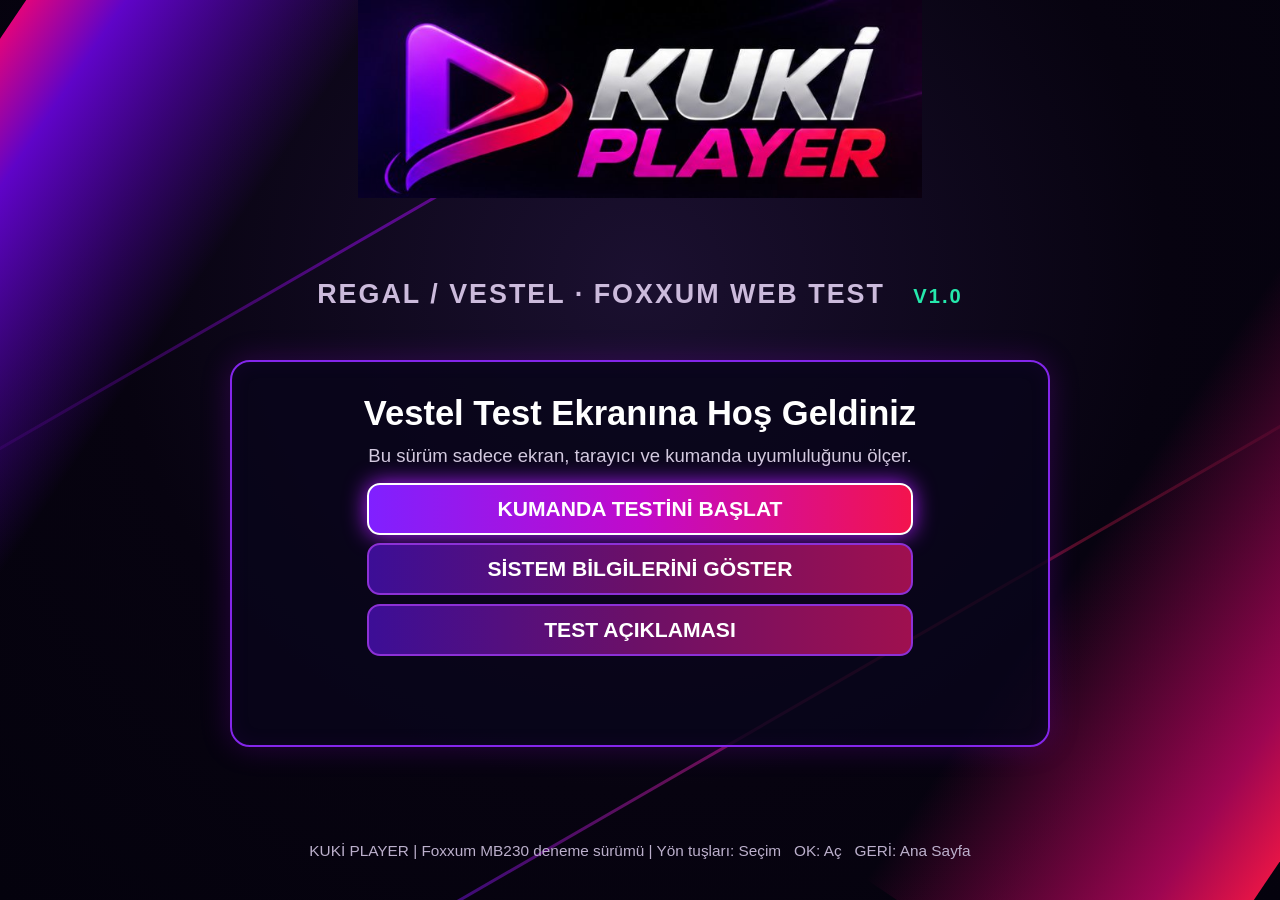
==== index.html @ 78c01795 "Add standalone KUKİ PLAYER Vestel Foxxum MB230 remote control test" ====
<!DOCTYPE html>
<html lang="tr">
<head>
<meta charset="UTF-8">
<meta http-equiv="X-UA-Compatible" content="IE=edge">
<meta name="viewport" content="width=device-width, initial-scale=1.0, user-scalable=no">
<title>KUKİ PLAYER | Foxxum MB230 Test</title>
<style>
* { box-sizing:border-box; }
html,body { margin:0; padding:0; width:100%;height:100%; overflow:hidden; }
body { font-family:Arial,Helvetica,sans-serif; background:#060312; color:#fff; }
#stage { position:absolute; top:0; left:0; width:100%;height:100%; overflow:hidden;
 background:radial-gradient(ellipse at 50% 31%,#1b1030 0%,#070310 58%,#04020d 100%); }
.corner { position:absolute;pointer-events:none; height:140%; width:26%;top:-20%; opacity:.9; }
.corner.left {left:-19%; transform:rotate(34deg);background:linear-gradient(90deg,#f80489 0%,#6904dc 25%,transparent 90%); }
.corner.right {right:-19%;transform:rotate(34deg);background:linear-gradient(90deg,transparent 0%,#ae0659 75%,#fe164d 100%); }
.line {position:absolute;pointer-events:none;width:135%;height:3px;opacity:.5;left:-18%; transform:rotate(-30deg);}
.line.l1 {top:9%;background:linear-gradient(90deg,transparent,#9f09fa,#f10882,transparent);}
.line.l2 {bottom:11%;background:linear-gradient(90deg,transparent,#5f11f8,#ff225c,transparent);}
#content {position:relative;height:100%;width:100%;text-align:center;}
.brand {display:block;margin:0 auto;position:relative;top:4%;width:44%;max-width:710px;height:auto;border:0;}
.subtitle {position:absolute;left:0;top:31%;width:100%;color:#ccbbdc;font-weight:bold;font-size:2.1vw;letter-spacing:2px;}
.subtitle small {color:#25e8ac;font-size:.75em;}
.panel {position:absolute;top:40%;left:18%;width:64%;height:43%;border:2px solid #8426eb;border-radius:20px;
 background:rgba(9,5,26,.85);box-shadow:0 0 30px rgba(165,11,248,.22), inset 0 0 20px rgba(117,20,195,.08);
 padding:2.5% 3%;}
.panel h1 {font-size:2.7vw;line-height:1.15;margin:0 0 1.3%;}
.panel p {font-size:1.45vw;line-height:1.35;color:#d3cadf;margin:1.2% 0;}
.actions {position:relative;margin:2% auto 0;width:74%;max-width:850px;}
.action {display:block;width:100%;padding:1.0% 2%;margin:1.5% 0;min-height:52px;color:#fff;
 border:2px solid #8d31d7;border-radius:13px;font-family:inherit;font-size:1.65vw;font-weight:bold;
 background:linear-gradient(90deg,#3c0e96,#6c1067,#9f104f);cursor:pointer;text-align:center;}
.action.sel,.action:focus {outline:0;border-color:#fff;background:linear-gradient(90deg,#8020ff,#c10aca,#f3134e);box-shadow:0 0 22px #ad1cff;}
.action:active {background:#d91e76;}
#view-test, #view-info {display:none;}
#view-test .panel, #view-info .panel {top:37%;height:49%;}
.lastkey {font-size:3.0vw;font-weight:bold;color:#26ffb3;padding:2.2% 0 0;min-height:4.4vw;}
.keybuttons {font-size:1.45vw;color:#f0e5ff;line-height:1.55;}
.status {position:absolute;bottom:4.5%;left:3%;right:3%;font-size:1.2vw;color:#bcb0cc;text-align:center;}
#tech {font-family:Arial,sans-serif;text-align:left;font-size:1.35vw;line-height:1.48;color:#ddd5eb;word-break:break-word;}
#tech strong {color:#9cffde;}
#technicalNote {margin-top:2%;}
.badge {display:inline-block;background:#28113c;padding:5px 15px;border-radius:24px;border:1px solid #a13ced;color:#bcebd7;font-size:1.25vw;}
@media(max-width:900px) {
 .brand {width:48%;} .subtitle {font-size:2.5vw;top:31%;}
 .panel {left:10%;width:80%;height:48%;top:39%;}
 .panel h1 {font-size:3.6vw;} .panel p {font-size:2.1vw;}
 .action {font-size:2.35vw;min-height:42px;} .lastkey {font-size:4vw;} .keybuttons{font-size:2vw;}
 #tech {font-size:1.9vw;} .status{font-size:1.8vw;}
}
</style>
</head>
<body tabindex="-1">
<div id="stage">
 <div class="corner left"></div><div class="corner right"></div><div class="line l1"></div><div class="line l2"></div>
 <div id="content">
  <div id="view-home">
   <img class="brand" alt="KUKİ PLAYER" src="[data-uri]">
   <div class="subtitle">REGAL / VESTEL &middot; FOXXUM WEB TEST &nbsp; <small>V1.0</small></div>
   <div class="panel">
    <h1>Vestel Test Ekranına Hoş Geldiniz</h1>
    <p>Bu sürüm sadece ekran, tarayıcı ve kumanda uyumluluğunu ölçer.</p>
    <div class="actions">
     <button class="action sel" type="button" id="button-0">KUMANDA TESTİNİ BAŞLAT</button>
     <button class="action" type="button" id="button-1">SİSTEM BİLGİLERİNİ GÖSTER</button>
     <button class="action" type="button" id="button-2">TEST AÇIKLAMASI</button>
    </div>
   </div>
  </div>
  <div id="view-test">
   <img class="brand" alt="KUKİ PLAYER" src="[data-uri]">
   <div class="subtitle">KUMANDA TESTİ &nbsp;<small id="count">0 TUŞ</small></div>
   <div class="panel">
    <h1>Kumandadan Bir Tuşa Basın</h1>
    <p>Yukarı, aşağı, sol, sağ, OK ve geri tuşlarını deneyin.</p>
    <div class="lastkey" id="lastkey">TUŞ BEKLENİYOR...</div>
    <div class="keybuttons" id="keycode">Son tuş kodu: -</div>
    <p>GERİ tuşu ile ana ekrana dönülür.</p>
    <p>Renkli tuşlar varsa onları da deneyebilirsiniz.</p>
   </div>
  </div>
  <div id="view-info">
   <img class="brand" alt="KUKİ PLAYER" src="[data-uri]">
   <div class="subtitle">SİSTEM BİLGİLERİ &nbsp;<small>CANLI TARAYICI TESTİ</small></div>
   <div class="panel">
    <h1>Tarayıcı Bilgileri</h1>
    <div id="tech"></div>
    <p id="technicalNote">GERİ tuşuyla ana ekrana dönebilirsiniz.</p>
   </div>
  </div>
  <div id="view-about" style="display:none;">
   <img class="brand" alt="KUKİ PLAYER" src="[data-uri]">
   <div class="subtitle">TEST AÇIKLAMASI</div>
   <div class="panel">
    <h1>KUKİ PLAYER Foxxum Denemesi</h1>
    <p>Bu, REGAL MB230 televizyonuna özel ilk uyumluluk denemesidir.</p>
    <p>Henüz kanal oynatma, sunucu bağlantısı, MAC okuma veya cihaz eşleştirme yapılmıyor.</p>
    <p>Kumanda yönleri ve OK çalışıyorsa ilk aşama geçildi demektir.</p>
    <p>GERİ tuşuyla ana ekrana dönebilirsiniz.</p>
   </div>
  </div>
  <div class="status">KUKİ PLAYER | Foxxum MB230 deneme sürümü | Yön tuşları: Seçim &nbsp; OK: Aç &nbsp; GERİ: Ana Sayfa</div>
 </div>
</div>
<script type="text/javascript">
(function(){
 'use strict';
 var current='home';
 var selected=0;
 var presses=0;
 var views=['home','test','info','about'];
 var labels={37:'SOL',38:'YUKARI',39:'SAĞ',40:'AŞAĞI',13:'OK',8:'GERİ',27:'GERİ',461:'GERİ',10009:'GERİ',166:'GERİ',403:'KIRMIZI',404:'YEŞİL',405:'SARI',406:'MAVİ',415:'OYNAT',19:'DURAKLAT',413:'DURDUR'};
 function byId(id){return document.getElementById(id);}
 function text(id,val){var el=byId(id);if(el){el.textContent=val;}}
 function focusMenu(){
   var i,el;
   for(i=0;i<3;i++){el=byId('button-'+i);el.className='action'+(i===selected?' sel':'');}
   el=byId('button-'+selected);
   if(el && el.focus){try{el.focus();}catch(e){}}
 }
 function show(page){
   var i;current=page;
   for(i=0;i<views.length;i++){byId('view-'+views[i]).style.display=views[i]===page?'block':'none';}
   if(page==='home'){focusMenu();}
   if(page==='test'){presses=0;text('lastkey','TUŞ BEKLENİYOR...');text('keycode','Son tuş kodu: -');text('count','0 TUŞ');}
   if(page==='info'){fillTech();}
 }
 function fillTech(){
   var v=document.createElement('video'),canHls='Bilinmiyor';
   try{canHls=v.canPlayType('application/vnd.apple.mpegurl')||v.canPlayType('application/x-mpegURL')||'Tarayıcı destek bildirmiyor';}catch(ex){}
   var ua=navigator.userAgent||'Bilinmiyor';
   var txt='';
   txt+='<strong>JavaScript:</strong> Çalışıyor<br>';
   txt+='<strong>Ekran:</strong> '+window.innerWidth+' x '+window.innerHeight+'<br>';
   txt+='<strong>HTML5 Video:</strong> '+(!!v.canPlayType?'API mevcut':'API bulunamadı')+'<br>';
   txt+='<strong>HLS ön bildirimi:</strong> '+escapeHtml(canHls)+' (oynatma testi değildir)<br>';
   txt+='<strong>Tarayıcı bilgisi:</strong> '+escapeHtml(ua);
   byId('tech').innerHTML=txt;
 }
 function escapeHtml(x){return String(x).replace(/&/g,'&amp;').replace(/</g,'&lt;').replace(/>/g,'&gt;').replace(/"/g,'&quot;');}
 function choose(n){if(n===0)show('test');else if(n===1)show('info');else show('about');}
 function handle(e){
   e=e||window.event;
   var code= e.which||e.keyCode||0;
   var k=labels[code]||('TANIMSIZ / '+code);
   // Bazı TV kumandaları Backspace/BrowserBack veya medya tuşu bildirebilir.
   if(current==='home'){
     if(code===38||code===37){selected=(selected+2)%3;focusMenu();}
     else if(code===40||code===39){selected=(selected+1)%3;focusMenu();}
     else if(code===13){choose(selected);}
     else {return true;}
   } else if(code===8||code===27||code===461||code===10009||code===166){show('home');}
   else if(current==='test'){
     presses+=1;
     text('lastkey',k);
     text('keycode','Son tuş kodu: '+code);
     text('count',presses+' TUŞ');
   } else {return true;}
   if(e.preventDefault)e.preventDefault();
   e.returnValue=false;
   return false;
 }
 byId('button-0').onclick=function(){selected=0;choose(0);};
 byId('button-1').onclick=function(){selected=1;choose(1);};
 byId('button-2').onclick=function(){selected=2;choose(2);};
 // Çift event bağlamadan eski akıllı TV tarayıcılarında da çalışır.
 document.onkeydown=handle;
 show('home');
})();
</script>
</body>
</html>
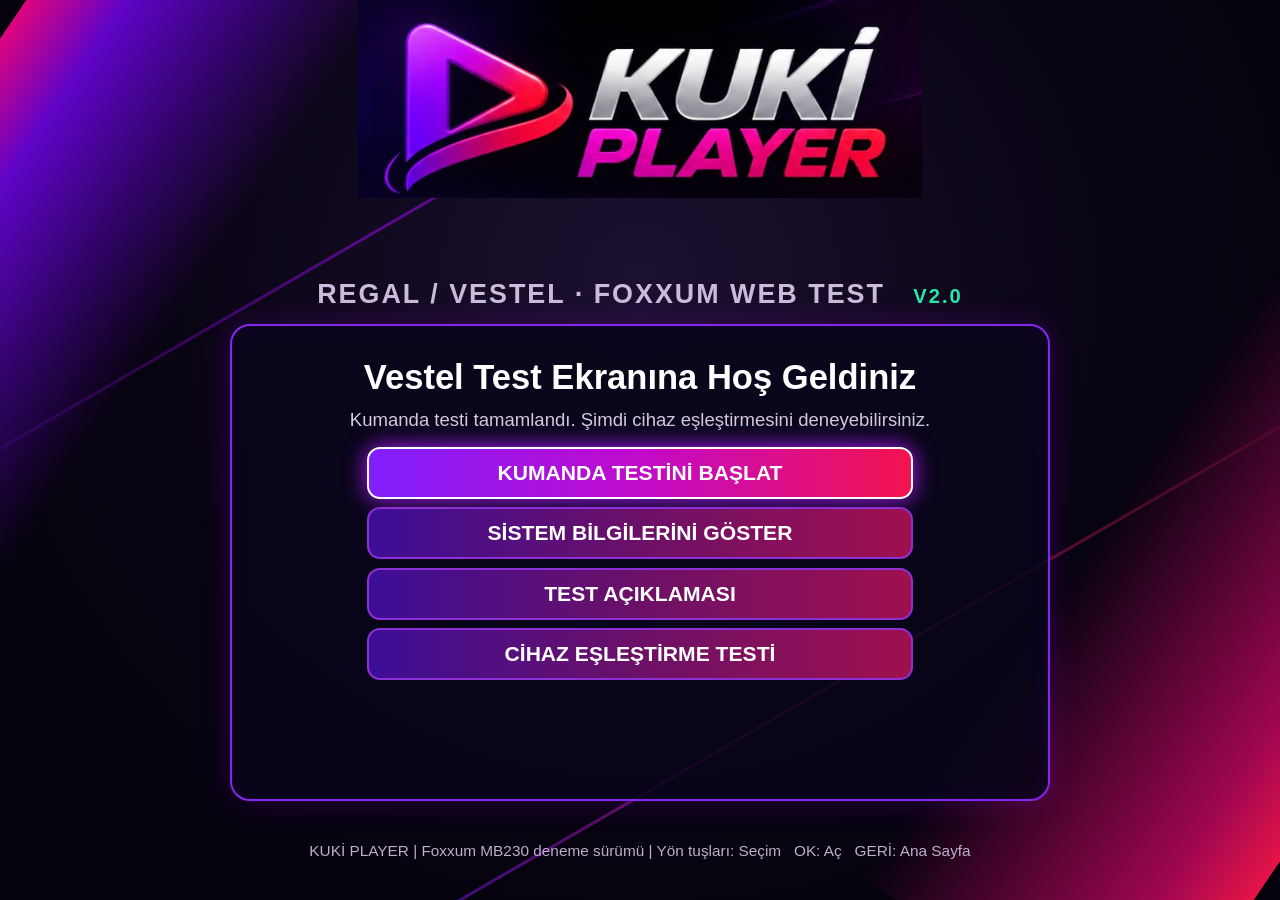
==== commit 6f819218: "Expose Vestel V2 pairing test while retaining existing remote and diagnostics" ====
--- a/index.html
+++ b/index.html
@@ -4,7 +4,7 @@
 <meta charset="UTF-8">
 <meta http-equiv="X-UA-Compatible" content="IE=edge">
 <meta name="viewport" content="width=device-width, initial-scale=1.0, user-scalable=no">
-<title>KUKİ PLAYER | Foxxum MB230 Test</title>
+<title>KUKİ PLAYER | Foxxum MB230 V2</title>
 <style>
 * { box-sizing:border-box; }
 html,body { margin:0; padding:0; width:100%;height:100%; overflow:hidden; }
@@ -48,6 +48,22 @@
  .action {font-size:2.35vw;min-height:42px;} .lastkey {font-size:4vw;} .keybuttons{font-size:2vw;}
  #tech {font-size:1.9vw;} .status{font-size:1.8vw;}
 }
+#view-pairing { display:none; }
+#view-home .panel { top:36%;height:53%; }
+#view-pairing .panel { top:36%;height:51%; }
+#view-pairing .subtitle { top:31%; }
+#pair-code {font-family:Arial,Helvetica,sans-serif;font-size:6.2vw;font-weight:bold;letter-spacing:.14em;color:#23ffd5;margin:1% auto;}
+#pair-state {font-size:1.85vw;color:#fff;font-weight:bold;}
+#pair-note {font-size:1.35vw;line-height:1.35;max-width:96%;margin:1% auto;color:#eee;}
+#view-pairing .actions {width:70%;margin:1% auto;}
+#view-pairing .action {display:inline-block;vertical-align:middle;width:47%;min-height:46px;margin:1%;}
+@media(max-width:900px) {
+ #view-home .panel {top:37%;height:55%;}
+ #view-pairing .panel{top:37%;height:55%;}
+ #pair-code{font-size:8vw;}
+ #pair-state{font-size:2.7vw;}
+ #pair-note{font-size:2vw;}
+}
 </style>
 </head>
 <body tabindex="-1">
@@ -56,14 +72,15 @@
  <div id="content">
   <div id="view-home">
    <img class="brand" alt="KUKİ PLAYER" src="[data-uri]">
-   <div class="subtitle">REGAL / VESTEL &middot; FOXXUM WEB TEST &nbsp; <small>V1.0</small></div>
+   <div class="subtitle">REGAL / VESTEL &middot; FOXXUM WEB TEST &nbsp; <small>V2.0</small></div>
    <div class="panel">
     <h1>Vestel Test Ekranına Hoş Geldiniz</h1>
-    <p>Bu sürüm sadece ekran, tarayıcı ve kumanda uyumluluğunu ölçer.</p>
+    <p>Kumanda testi tamamlandı. Şimdi cihaz eşleştirmesini deneyebilirsiniz.</p>
     <div class="actions">
      <button class="action sel" type="button" id="button-0">KUMANDA TESTİNİ BAŞLAT</button>
      <button class="action" type="button" id="button-1">SİSTEM BİLGİLERİNİ GÖSTER</button>
      <button class="action" type="button" id="button-2">TEST AÇIKLAMASI</button>
+     <button class="action" type="button" id="button-3">CİHAZ EŞLEŞTİRME TESTİ</button>
     </div>
    </div>
   </div>
@@ -88,6 +105,20 @@
     <p id="technicalNote">GERİ tuşuyla ana ekrana dönebilirsiniz.</p>
    </div>
   </div>
+  <div id="view-pairing">
+   <img class="brand" alt="KUKİ PLAYER" src="[data-uri]">
+   <div class="subtitle">CİHAZ EŞLEŞTİRME &nbsp; <small>V2 TEST</small></div>
+   <div class="panel">
+    <h1>REGAL / VESTEL Eşleştirme</h1>
+    <div id="pair-code">------</div>
+    <div id="pair-state">BAĞLANTI BAŞLATILIYOR</div>
+    <p id="pair-note">Cihaz kodu almak için sunucu bağlantısı kontrol edilecek.</p>
+    <div class="actions">
+     <button type="button" id="pair-retry" class="action pair-action sel">TEKRAR KONTROL ET</button>
+     <button type="button" id="pair-back" class="action pair-action">ANA MENÜ</button>
+    </div>
+   </div>
+  </div>
   <div id="view-about" style="display:none;">
    <img class="brand" alt="KUKİ PLAYER" src="[data-uri]">
    <div class="subtitle">TEST AÇIKLAMASI</div>
@@ -102,19 +133,20 @@
   <div class="status">KUKİ PLAYER | Foxxum MB230 deneme sürümü | Yön tuşları: Seçim &nbsp; OK: Aç &nbsp; GERİ: Ana Sayfa</div>
  </div>
 </div>
+<script type="text/javascript" src="./vestel-pairing.js"></script>
 <script type="text/javascript">
 (function(){
  'use strict';
  var current='home';
  var selected=0;
  var presses=0;
- var views=['home','test','info','about'];
+ var views=['home','test','info','about','pairing'];
  var labels={37:'SOL',38:'YUKARI',39:'SAĞ',40:'AŞAĞI',13:'OK',8:'GERİ',27:'GERİ',461:'GERİ',10009:'GERİ',166:'GERİ',403:'KIRMIZI',404:'YEŞİL',405:'SARI',406:'MAVİ',415:'OYNAT',19:'DURAKLAT',413:'DURDUR'};
  function byId(id){return document.getElementById(id);}
  function text(id,val){var el=byId(id);if(el){el.textContent=val;}}
  function focusMenu(){
    var i,el;
-   for(i=0;i<3;i++){el=byId('button-'+i);el.className='action'+(i===selected?' sel':'');}
+   for(i=0;i<4;i++){el=byId('button-'+i);el.className='action'+(i===selected?' sel':'');}
    el=byId('button-'+selected);
    if(el && el.focus){try{el.focus();}catch(e){}}
  }
@@ -122,6 +154,8 @@
    var i;current=page;
    for(i=0;i<views.length;i++){byId('view-'+views[i]).style.display=views[i]===page?'block':'none';}
    if(page==='home'){focusMenu();}
+   if(page==='pairing' && window.KUKIVestelPairing){window.KUKIVestelPairing.open();}
+   else if(window.KUKIVestelPairing){window.KUKIVestelPairing.close();}
    if(page==='test'){presses=0;text('lastkey','TUŞ BEKLENİYOR...');text('keycode','Son tuş kodu: -');text('count','0 TUŞ');}
    if(page==='info'){fillTech();}
  }
@@ -138,19 +172,22 @@
    byId('tech').innerHTML=txt;
  }
  function escapeHtml(x){return String(x).replace(/&/g,'&amp;').replace(/</g,'&lt;').replace(/>/g,'&gt;').replace(/"/g,'&quot;');}
- function choose(n){if(n===0)show('test');else if(n===1)show('info');else show('about');}
+ function choose(n){if(n===0)show('test');else if(n===1)show('info');else if(n===2)show('about');else show('pairing');}
  function handle(e){
    e=e||window.event;
    var code= e.which||e.keyCode||0;
    var k=labels[code]||('TANIMSIZ / '+code);
    // Bazı TV kumandaları Backspace/BrowserBack veya medya tuşu bildirebilir.
    if(current==='home'){
-     if(code===38||code===37){selected=(selected+2)%3;focusMenu();}
-     else if(code===40||code===39){selected=(selected+1)%3;focusMenu();}
+     if(code===38||code===37){selected=(selected+3)%4;focusMenu();}
+     else if(code===40||code===39){selected=(selected+1)%4;focusMenu();}
      else if(code===13){choose(selected);}
      else {return true;}
    } else if(code===8||code===27||code===461||code===10009||code===166){show('home');}
-   else if(current==='test'){
+   else if(current==='pairing'){
+     if(window.KUKIVestelPairing)window.KUKIVestelPairing.key(code);
+     else return true;
+   } else if(current==='test'){
      presses+=1;
      text('lastkey',k);
      text('keycode','Son tuş kodu: '+code);
@@ -163,8 +200,11 @@
  byId('button-0').onclick=function(){selected=0;choose(0);};
  byId('button-1').onclick=function(){selected=1;choose(1);};
  byId('button-2').onclick=function(){selected=2;choose(2);};
+ byId('button-3').onclick=function(){selected=3;choose(3);};
  // Çift event bağlamadan eski akıllı TV tarayıcılarında da çalışır.
  document.onkeydown=handle;
+ window.KUKIReturnHome=function(){show('home');};
+ if(window.KUKIVestelPairing)window.KUKIVestelPairing.init();
  show('home');
 })();
 </script>
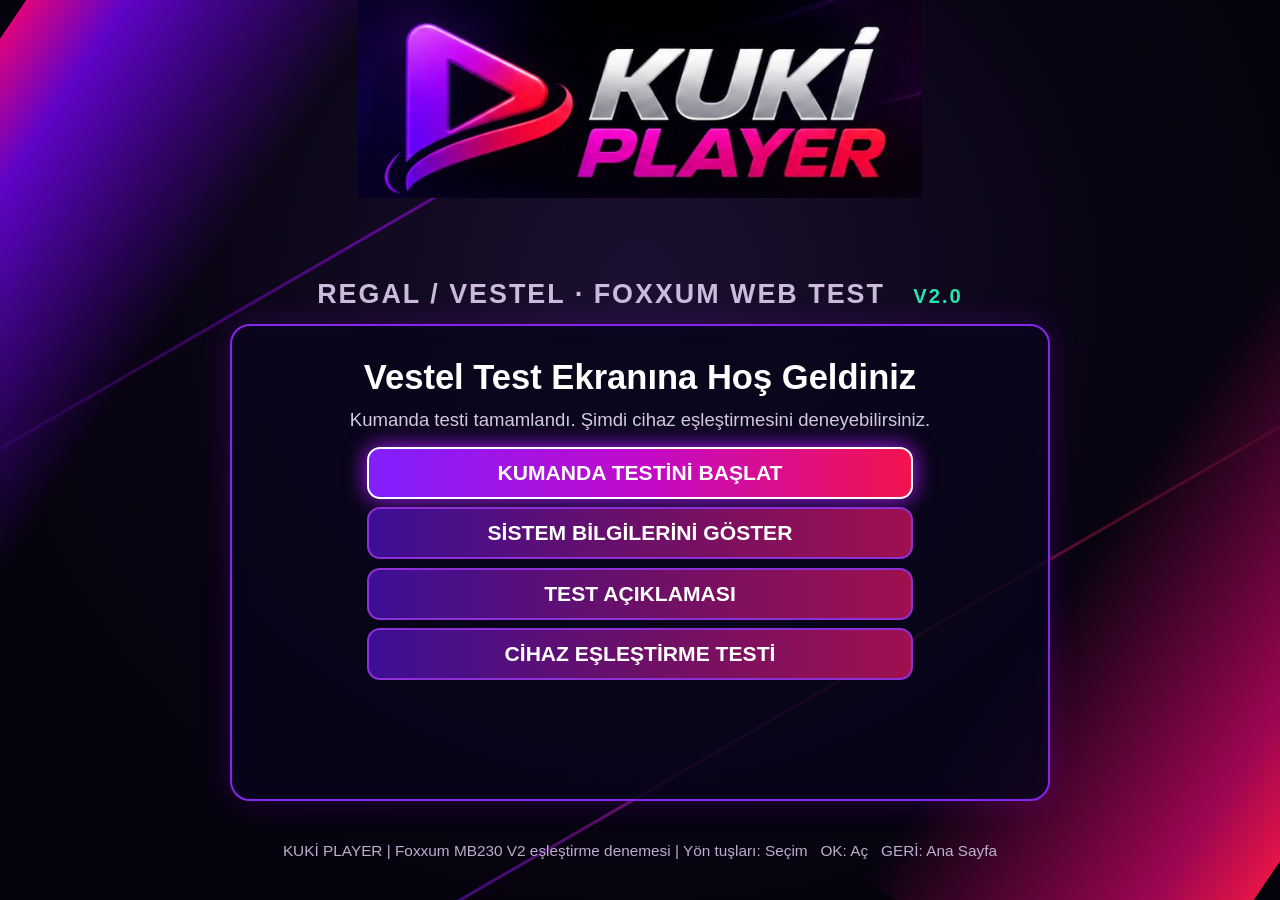
==== commit 62fffb61: "Update Foxxum test explanation and footer for V2 pairing" ====
--- a/index.html
+++ b/index.html
@@ -125,12 +125,12 @@
    <div class="panel">
     <h1>KUKİ PLAYER Foxxum Denemesi</h1>
     <p>Bu, REGAL MB230 televizyonuna özel ilk uyumluluk denemesidir.</p>
-    <p>Henüz kanal oynatma, sunucu bağlantısı, MAC okuma veya cihaz eşleştirme yapılmıyor.</p>
+    <p>V2 sürümünde cihaz eşleştirme bağlantısı test ediliyor. Kanal oynatma ve gerçek MAC okuma henüz eklenmedi.</p>
     <p>Kumanda yönleri ve OK çalışıyorsa ilk aşama geçildi demektir.</p>
     <p>GERİ tuşuyla ana ekrana dönebilirsiniz.</p>
    </div>
   </div>
-  <div class="status">KUKİ PLAYER | Foxxum MB230 deneme sürümü | Yön tuşları: Seçim &nbsp; OK: Aç &nbsp; GERİ: Ana Sayfa</div>
+  <div class="status">KUKİ PLAYER | Foxxum MB230 V2 eşleştirme denemesi | Yön tuşları: Seçim &nbsp; OK: Aç &nbsp; GERİ: Ana Sayfa</div>
  </div>
 </div>
 <script type="text/javascript" src="./vestel-pairing.js"></script>
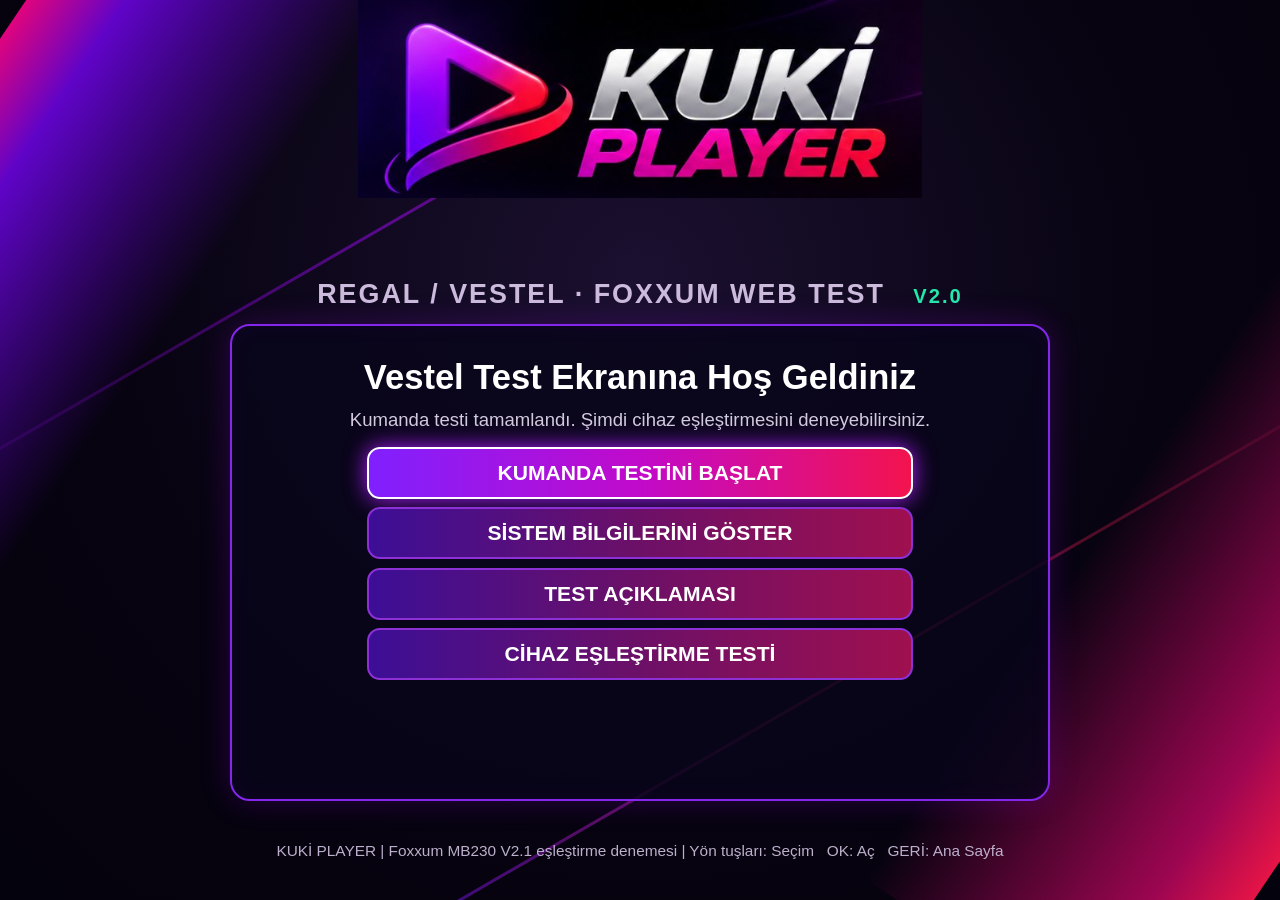
==== commit 183d27b3: "Load Foxxum pairing V2.1 without stale browser cache" ====
--- a/index.html
+++ b/index.html
@@ -4,7 +4,7 @@
 <meta charset="UTF-8">
 <meta http-equiv="X-UA-Compatible" content="IE=edge">
 <meta name="viewport" content="width=device-width, initial-scale=1.0, user-scalable=no">
-<title>KUKİ PLAYER | Foxxum MB230 V2</title>
+<title>KUKİ PLAYER | Foxxum MB230 V2.1</title>
 <style>
 * { box-sizing:border-box; }
 html,body { margin:0; padding:0; width:100%;height:100%; overflow:hidden; }
@@ -107,7 +107,7 @@
   </div>
   <div id="view-pairing">
    <img class="brand" alt="KUKİ PLAYER" src="[data-uri]">
-   <div class="subtitle">CİHAZ EŞLEŞTİRME &nbsp; <small>V2 TEST</small></div>
+   <div class="subtitle">CİHAZ EŞLEŞTİRME &nbsp; <small>V2.1 TEST</small></div>
    <div class="panel">
     <h1>REGAL / VESTEL Eşleştirme</h1>
     <div id="pair-code">------</div>
@@ -130,10 +130,10 @@
     <p>GERİ tuşuyla ana ekrana dönebilirsiniz.</p>
    </div>
   </div>
-  <div class="status">KUKİ PLAYER | Foxxum MB230 V2 eşleştirme denemesi | Yön tuşları: Seçim &nbsp; OK: Aç &nbsp; GERİ: Ana Sayfa</div>
+  <div class="status">KUKİ PLAYER | Foxxum MB230 V2.1 eşleştirme denemesi | Yön tuşları: Seçim &nbsp; OK: Aç &nbsp; GERİ: Ana Sayfa</div>
  </div>
 </div>
-<script type="text/javascript" src="./vestel-pairing.js"></script>
+<script type="text/javascript" src="./vestel-pairing.js?v=2.1.1"></script>
 <script type="text/javascript">
 (function(){
  'use strict';
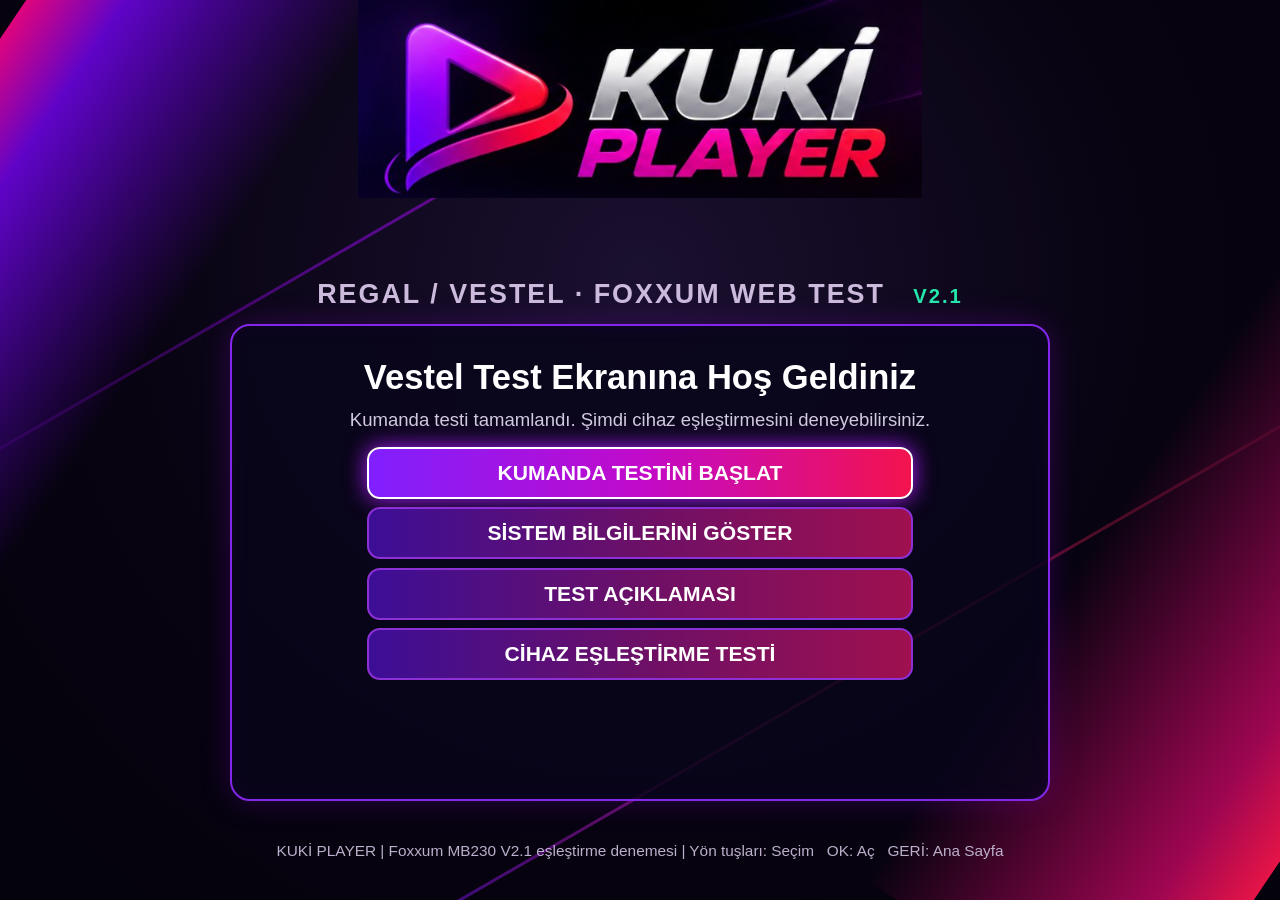
==== commit a873e076: "Make V2.1 version visible on Vestel home and pairing diagnostics" ====
--- a/index.html
+++ b/index.html
@@ -72,7 +72,7 @@
  <div id="content">
   <div id="view-home">
    <img class="brand" alt="KUKİ PLAYER" src="[data-uri]">
-   <div class="subtitle">REGAL / VESTEL &middot; FOXXUM WEB TEST &nbsp; <small>V2.0</small></div>
+   <div class="subtitle">REGAL / VESTEL &middot; FOXXUM WEB TEST &nbsp; <small>V2.1</small></div>
    <div class="panel">
     <h1>Vestel Test Ekranına Hoş Geldiniz</h1>
     <p>Kumanda testi tamamlandı. Şimdi cihaz eşleştirmesini deneyebilirsiniz.</p>
@@ -112,7 +112,7 @@
     <h1>REGAL / VESTEL Eşleştirme</h1>
     <div id="pair-code">------</div>
     <div id="pair-state">BAĞLANTI BAŞLATILIYOR</div>
-    <p id="pair-note">Cihaz kodu almak için sunucu bağlantısı kontrol edilecek.</p>
+    <p id="pair-note">Cihaz kodu almak için sunucu bağlantısı kontrol edilecek. Tekrar tekrar kayıt oluşturmamak için hata durumunda aynı sayfayı yenilemeden önce sonucu kontrol edin.</p>
     <div class="actions">
      <button type="button" id="pair-retry" class="action pair-action sel">TEKRAR KONTROL ET</button>
      <button type="button" id="pair-back" class="action pair-action">ANA MENÜ</button>
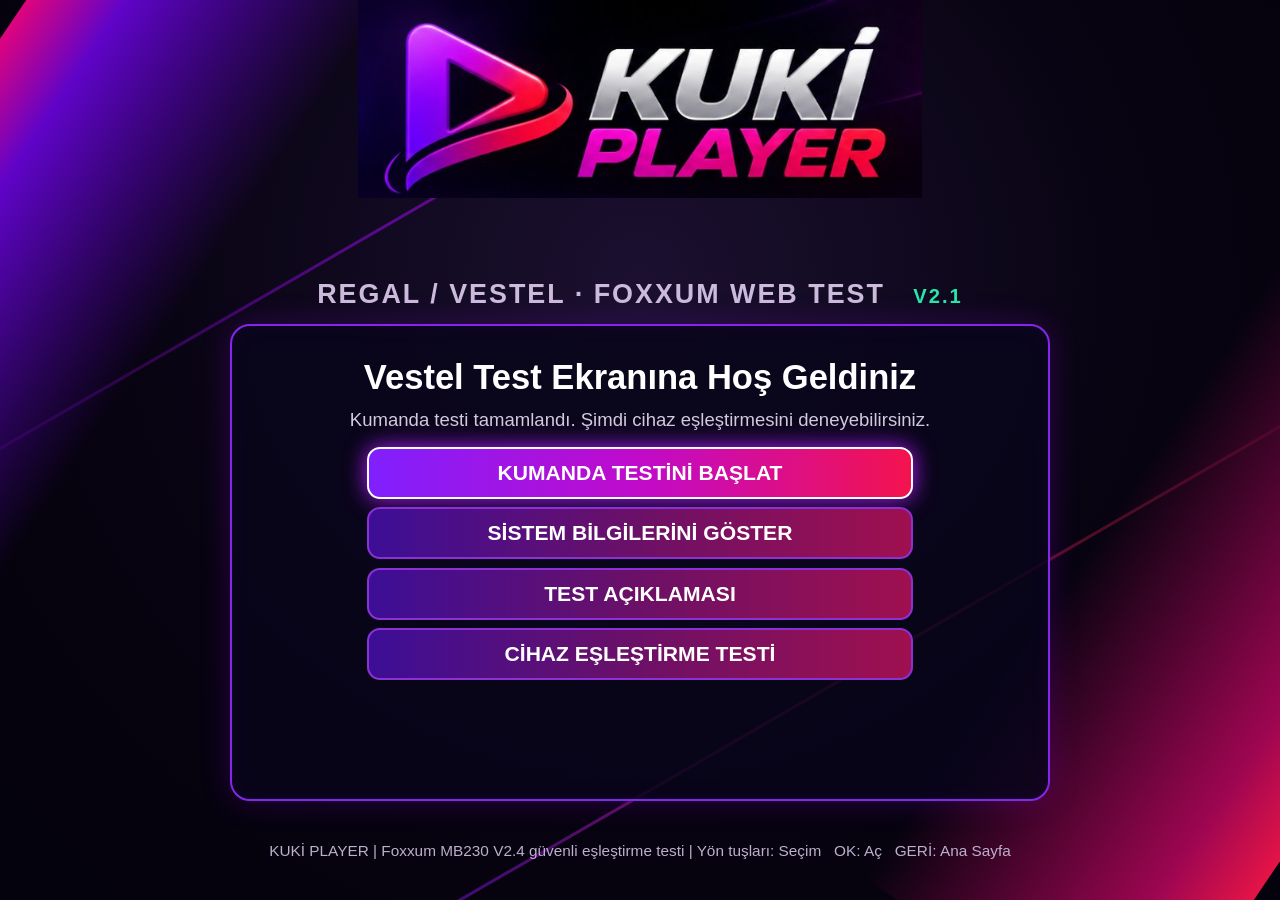
==== commit 713f68e0: "Add manual new-code button and stable Foxxum V2.4 pairing to legacy entry" ====
--- a/index.html
+++ b/index.html
@@ -107,7 +107,7 @@
   </div>
   <div id="view-pairing">
    <img class="brand" alt="KUKİ PLAYER" src="[data-uri]">
-   <div class="subtitle">CİHAZ EŞLEŞTİRME &nbsp; <small>V2.1 TEST</small></div>
+   <div class="subtitle">CİHAZ EŞLEŞTİRME &nbsp; <small>V2.4 TEST</small></div>
    <div class="panel">
     <h1>REGAL / VESTEL Eşleştirme</h1>
     <div id="pair-code">------</div>
@@ -115,6 +115,7 @@
     <p id="pair-note">Cihaz kodu almak için sunucu bağlantısı kontrol edilecek. Tekrar tekrar kayıt oluşturmamak için hata durumunda aynı sayfayı yenilemeden önce sonucu kontrol edin.</p>
     <div class="actions">
      <button type="button" id="pair-retry" class="action pair-action sel">TEKRAR KONTROL ET</button>
+     <button type="button" id="pair-new-code" class="action pair-action">YENİ KOD AL</button>
      <button type="button" id="pair-back" class="action pair-action">ANA MENÜ</button>
     </div>
    </div>
@@ -130,10 +131,10 @@
     <p>GERİ tuşuyla ana ekrana dönebilirsiniz.</p>
    </div>
   </div>
-  <div class="status">KUKİ PLAYER | Foxxum MB230 V2.1 eşleştirme denemesi | Yön tuşları: Seçim &nbsp; OK: Aç &nbsp; GERİ: Ana Sayfa</div>
+  <div class="status">KUKİ PLAYER | Foxxum MB230 V2.4 güvenli eşleştirme testi | Yön tuşları: Seçim &nbsp; OK: Aç &nbsp; GERİ: Ana Sayfa</div>
  </div>
 </div>
-<script type="text/javascript" src="./vestel-pairing.js?v=2.1.1"></script>
+<script type="text/javascript" src="./vestel-pairing.js?v=2.4.0"></script>
 <script type="text/javascript">
 (function(){
  'use strict';
